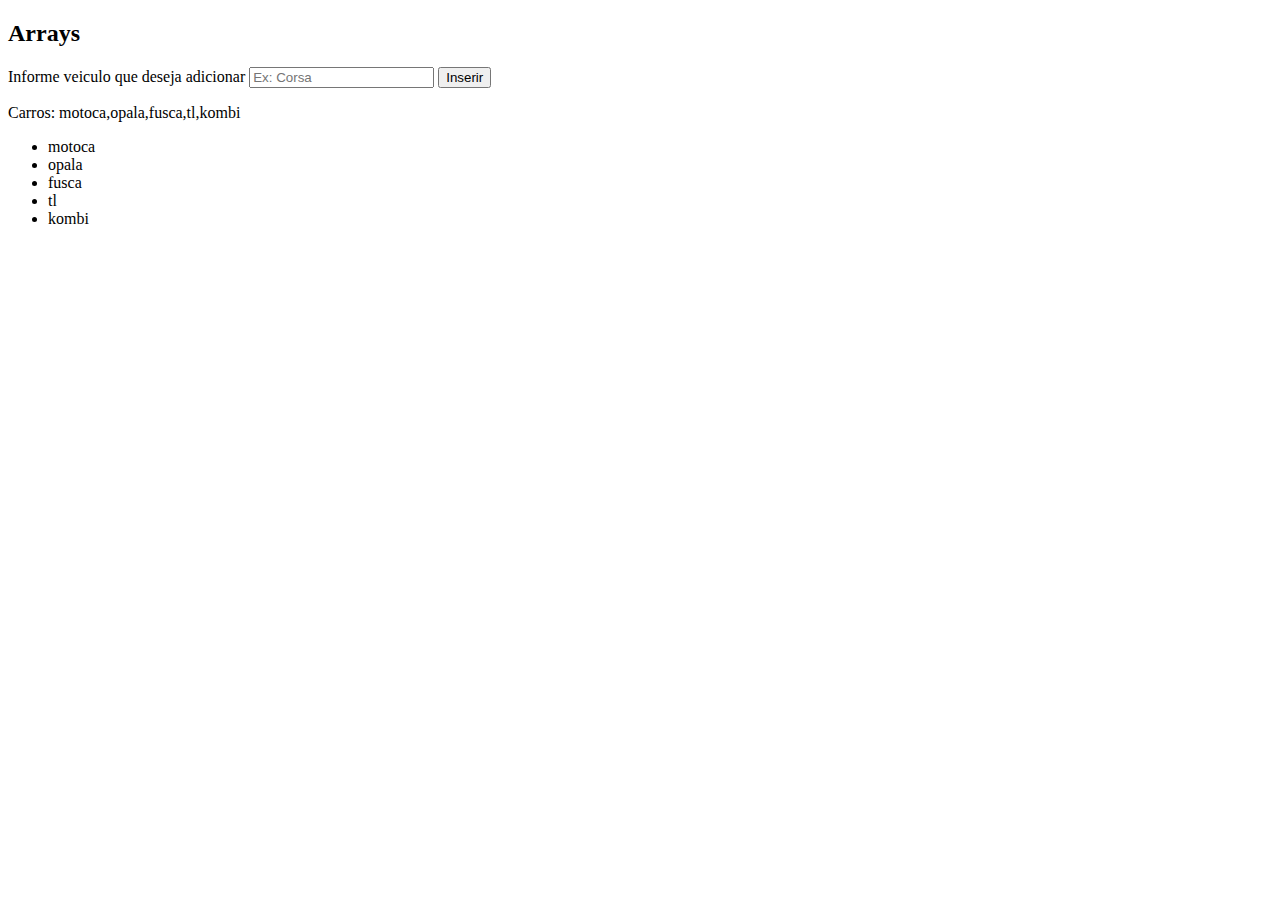
==== Arrays/arrays.html @ 616967ba "Inicio arrays" ====
<!DOCTYPE html>
<html lang="en">

<head>
    <meta charset="UTF-8">
    <meta name="viewport" content="width=device-width, initial-scale=1.0">
    <title>Document</title>
</head>

<body>
    <h2>Arrays</h2>
    <label>Informe veiculo que deseja adicionar</label>
    <input type="text" placeholder="Ex: Corsa" id="carro">
    <button onclick="addCar()">Inserir</button>
    <p>Carros: <span id="garagem"></span></p>
    <ul>

    </ul>

    <script>
        const cars = ['opala', 'fusca', 'tl']
        cars.push('kombi')
        cars.unshift('motoca')
        document.getElementById('garagem').innerHTML = cars.toString()

        listCar()

        function listCar() {
            itemLista = ''
            for (let index = 0; index < cars.length; index++) {
                itemLista += '<li>' + cars[index] + '</li>';
            }
            document.getElementsByTagName('ul')[0].innerHTML = itemLista
        }

        function addCar() {
            carro = document.getElementById('carro')
            cars.push(carro.value)
            listCar()
        }

    </script>
</body>

</html>
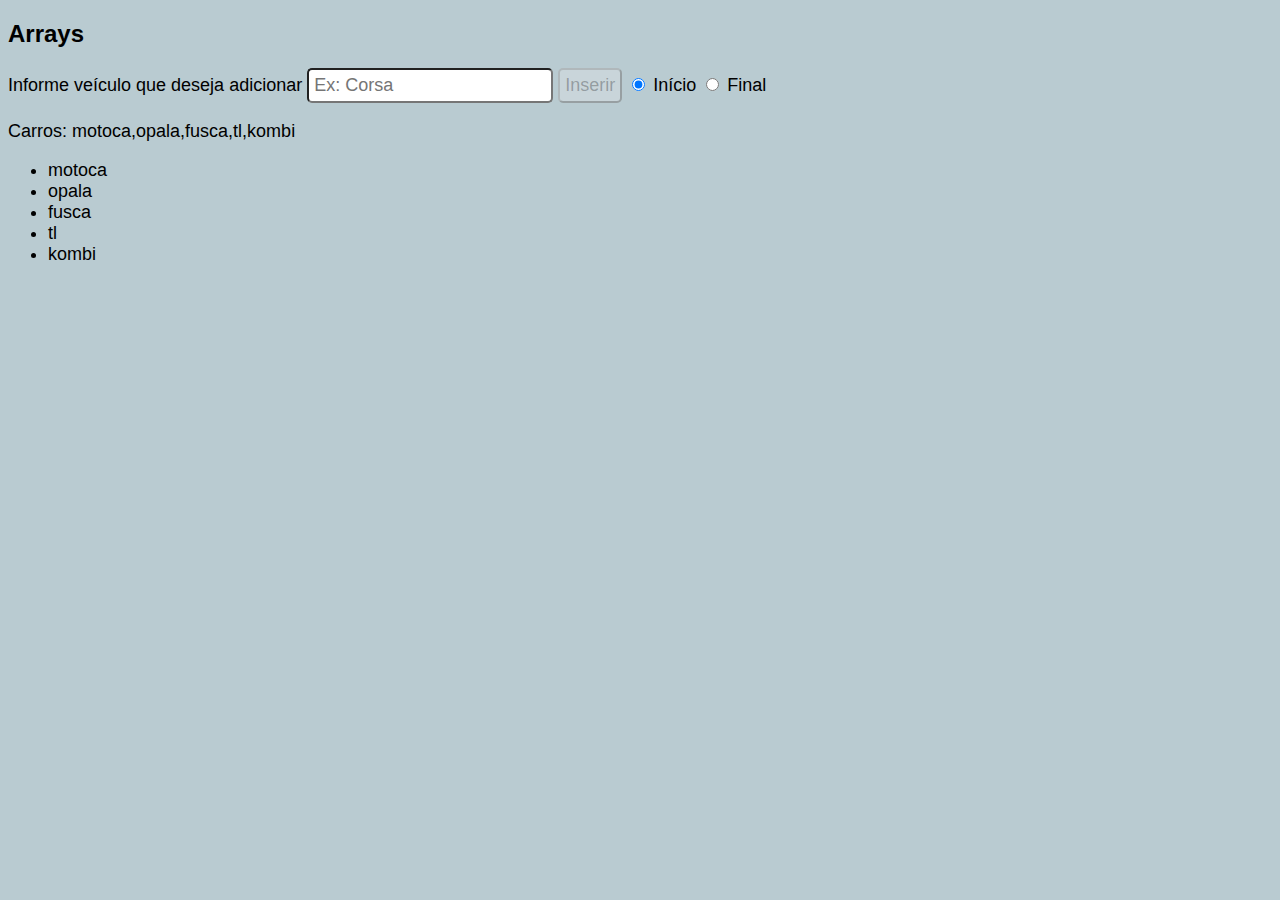
==== commit e0ce9efa: "Atividade IMC" ====
--- a/Arrays/arrays.html
+++ b/Arrays/arrays.html
@@ -5,40 +5,94 @@
     <meta charset="UTF-8">
     <meta name="viewport" content="width=device-width, initial-scale=1.0">
     <title>Document</title>
+
+    <style>
+        * {
+            font-family: Arial, Helvetica, sans-serif;
+            font-size: 18px;
+        }
+
+        body {
+            background-color: rgb(185, 203, 209);
+        }
+
+        h2 {
+            font-size: 24px;
+        }
+
+        input[type="text"] {
+            padding: 5px;
+            border-radius: 5px;
+        }
+
+        input[type="radio"] {
+            padding: 5px;
+        }
+
+        button {
+            border-radius: 5px;
+            padding: 5px;
+        }
+    </style>
 </head>
 
 <body>
     <h2>Arrays</h2>
-    <label>Informe veiculo que deseja adicionar</label>
-    <input type="text" placeholder="Ex: Corsa" id="carro">
-    <button onclick="addCar()">Inserir</button>
+    <label>Informe veículo que deseja adicionar</label>
+
+    <input type="text" placeholder="Ex: Corsa" id="carro" onkeyup="activateButton()">
+    <button onclick="addCar()" disabled>Inserir</button>
+
+    <input type="radio" id="check1" name="escolha" checked>
+    <label>Início</label>
+
+    <input type="radio" id="check2" name="escolha">
+    <label>Final</label>
     <p>Carros: <span id="garagem"></span></p>
-    <ul>
-
-    </ul>
+    <ul></ul>
 
     <script>
-        const cars = ['opala', 'fusca', 'tl']
-        cars.push('kombi')
-        cars.unshift('motoca')
-        document.getElementById('garagem').innerHTML = cars.toString()
+        const cars = ['opala', 'fusca', 'tl'];
+        cars.push('kombi');
+        cars.unshift('motoca');
+        updateGarage();
 
-        listCar()
+        function updateGarage() {
+            document.getElementById('garagem').innerHTML = cars.toString();
+            listCar();
+        }
 
         function listCar() {
-            itemLista = ''
+            let itemLista = '';
             for (let index = 0; index < cars.length; index++) {
                 itemLista += '<li>' + cars[index] + '</li>';
             }
-            document.getElementsByTagName('ul')[0].innerHTML = itemLista
+            document.getElementsByTagName('ul')[0].innerHTML = itemLista;
         }
 
         function addCar() {
-            carro = document.getElementById('carro')
-            cars.push(carro.value)
-            listCar()
+            const carro = document.getElementById('carro');
+            const rad1 = document.getElementById('check1').checked;
+            const rad2 = document.getElementById('check2').checked;
+            
+            if (carro.value.trim() !== '') { 
+                if (rad1) {
+                    cars.unshift(carro.value);
+                }
+                if (rad2) {
+                    cars.push(carro.value);
+                }
+                carro.value = '';
+                document.getElementsByTagName('button')[0].disabled = true;
+                updateGarage();
+            }
         }
 
+        function activateButton() {
+            const button = document.getElementsByTagName('button')[0];
+            const inputValue = document.getElementById('carro').value.trim();
+            button.disabled = inputValue === '';
+        }
     </script>
 </body>
 
